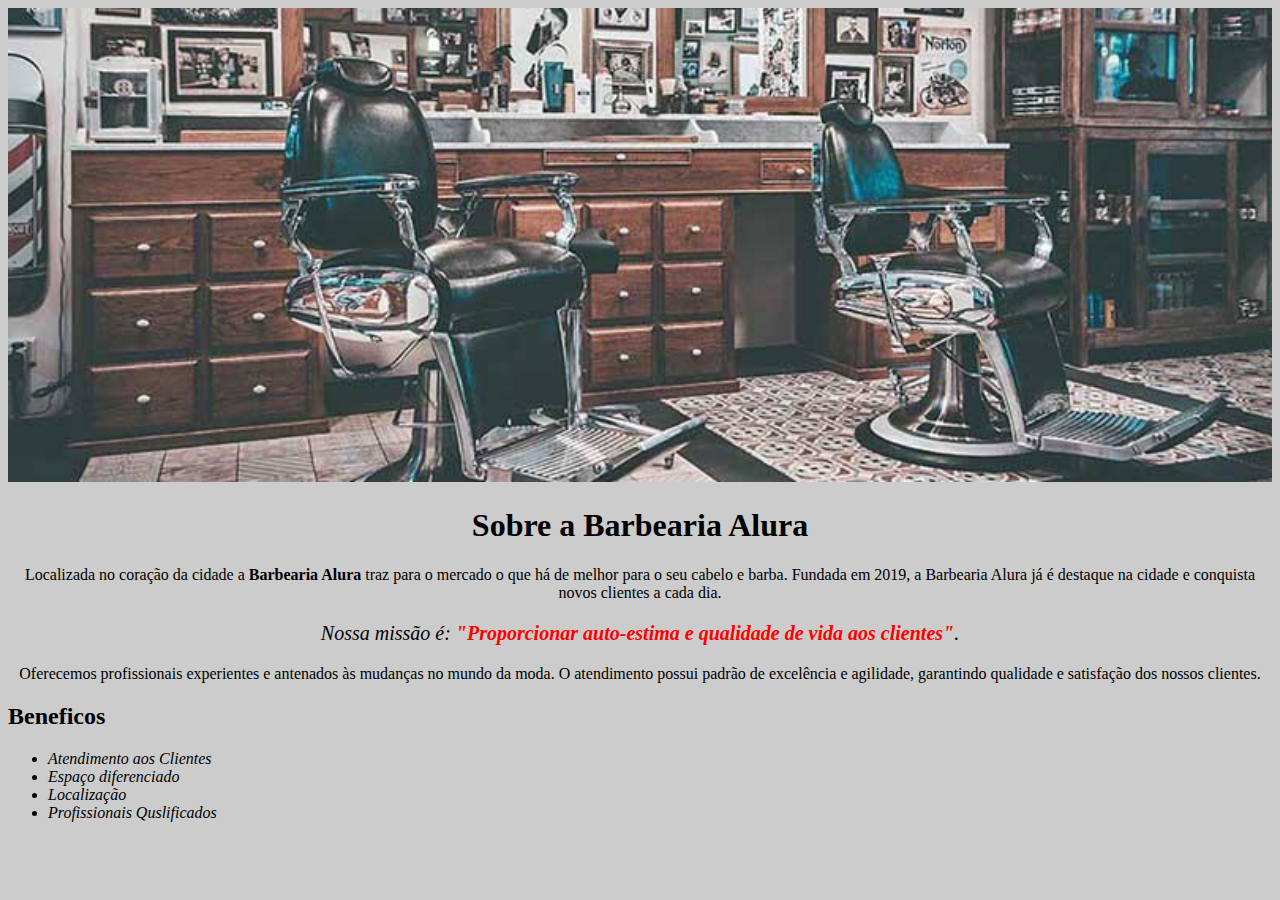
==== index.html @ d8d3c9c1 "Add files via upload" ====
<!DOCTYPE html>
<html lang="pt-br">
    <head>
        <meta charset="UTF-8">
        <title>Barbearia Alura</title>
        <link rel="stylesheet" href="style.css">
        
    </head>

    <body>
        <img  id="banner" src="banner.jpg">

        <h1>Sobre a Barbearia Alura</h1>

        <p> Localizada no coração da cidade a <strong>Barbearia Alura</strong> traz para o mercado o que há de melhor para o seu cabelo e barba. 
        Fundada em 2019, a Barbearia Alura já é destaque na cidade e conquista novos clientes a cada dia.</p>

        <p id="missao"><em>Nossa missão é: <strong>"Proporcionar auto-estima e qualidade de vida aos clientes"</strong>.</em></p>

        <p>Oferecemos profissionais experientes e antenados às mudanças no mundo da moda. 
        O atendimento possui padrão de excelência e agilidade, garantindo qualidade e satisfação dos nossos clientes.</p>

        <h2>Beneficos</h2>

       <ul>
        <li class="itens">Atendimento aos Clientes</li>
        <li class="itens">Espaço diferenciado</li>
        <li class="itens">Localização</li>
        <li class="itens">Profissionais Quslificados</li>
       </ul>
    </body>
</html>
---- style.css ----
body {
  background: #CCCCCC
}

#banner {
   width: 100%;
}

h1 {
   text-align: center
}


p {
    text-align: center;
  }

  #missao {
     font-size: 20px

  }

 em strong {
    color: #FF0000;
  }

  .itens {
   font-style: italic;
  }
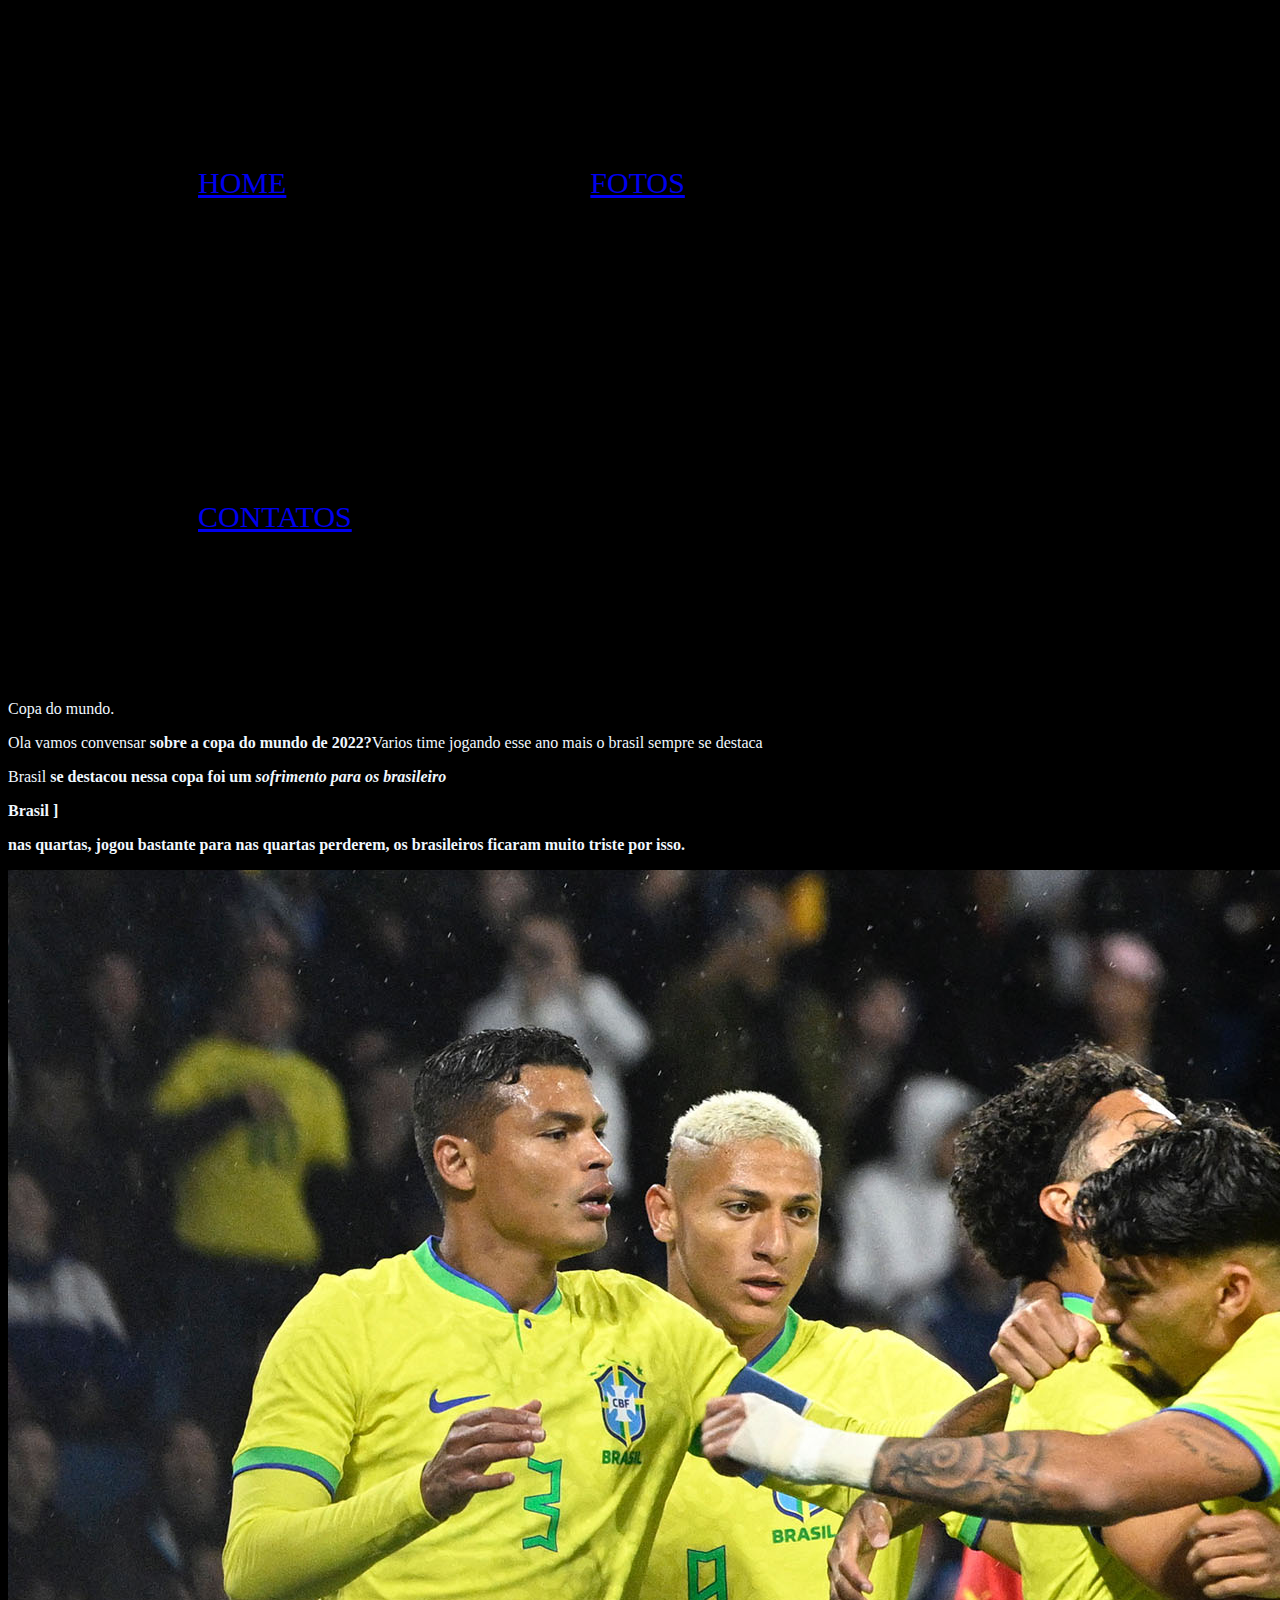
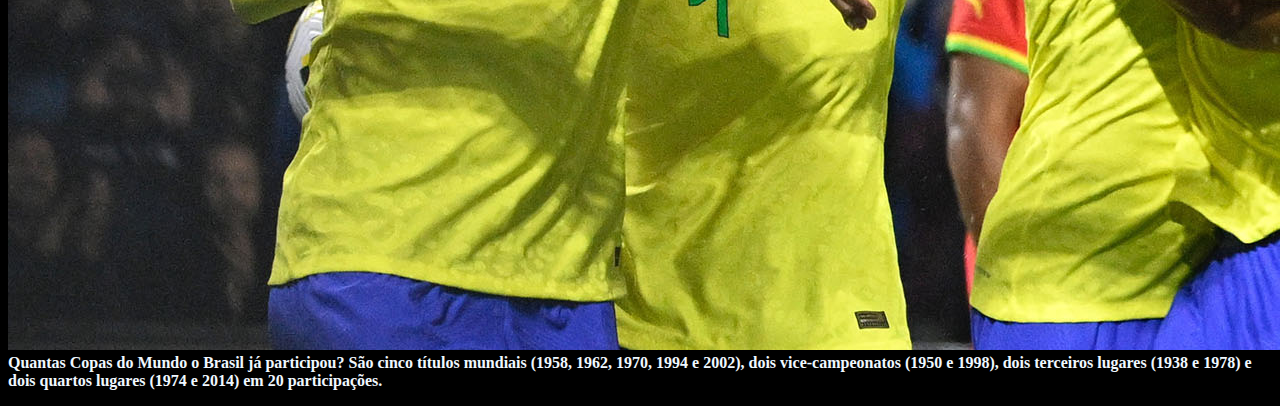
==== commit aef46880: "Add files via upload" ====
--- a/index.html
+++ b/index.html
@@ -1,32 +1,47 @@
 <!DOCTYPE html>
 <html lang="pt-br">
     <head>
-        <meta charset="UTF-8">
-        <title>Barbearia Alura</title>
-        <link rel="stylesheet" href="style.css">
+        <meta charset="utf-8">
+        <meta name="viewport" content="width=device-width">
+        <link rel="stylesheet" href="index.css">
+        <title>Copa do mundo 2022</title>
+    </head>
+    <header>
+        <div class="titulo">
+            <nav>
+                <ul>
+                    <li><a href="index.html">Home</a></li>
+                    <li><a href="fotos.html">Fotos</a></li>
+                    <li><a href="contatos.html">Contatos</a></li>
+                </ul>
+            </nav>
+        </div>
+    </header>
+    <Bbody>
+        <hi> Copa do mundo.</hi>
+        <p>Ola vamos convensar <strong>sobre a copa do mundo de 2022?</strong>Varios <e>time</e> jogando esse ano mais o brasil sempre se destaca</p>
+        <p>Brasil <strong>se destacou nessa copa foi um <em>sofrimento para os brasileiro</em> 
         
-    </head>
+       <p><strong>Brasil</strong>
+    ]  <p>nas quartas, jogou bastante para nas quartas perderem, os brasileiros ficaram muito triste por isso.</p>
+       <img class="imagemprincipal" src="GettyImages-1243454525.jpg"
+       
+       <p>Quantas Copas do Mundo o Brasil já participou?
+        São cinco títulos mundiais (1958, 1962, 1970, 1994 e 2002), dois vice-campeonatos (1950 e 1998), dois terceiros lugares (1938 e 1978) e dois quartos lugares (1974 e 2014) em 20 participações.</p>
+        
+        <img class="imageprincipal " src="ad7523a3d1a139039d9a33bdd76a9ddf.jpg
+        
+        <p> O Campeonato Mundial de Futebol, mais conhecido no Brasil por Copa do Mundo e também conhecida em Portugal como Campeonato do Mundo de FutebO Campeonato Mundial de Futebol, mais conhecido no Brasil por Copa do Mundo e também conhecida em Portugal como Campeonato do Mundo de Futebol, Campeonato Mundial FIFA, ou simplesmente Mundial,[1][2] é uma competição internacional de futebol que ocorre a cada quatro anos, com exceção de 1942 e 1946, quando não foi realizada por conta da Segunda Guerra Mundial. Essa competição, que foi criada em 1928 na França, sob a liderança do presidente Jules Rimet, está aberta a todas as federações reconhecidas pela FIFA (Federação Internacional de Futebol Associado, em francês: Fédération International de Football Association). O antigo nome da taça faz referência a Jules Rimet. A primeira edição ocorreu em 1930 no Uruguai, escolhido como país sede e cuja seleção saiu vencedora.ol, Campeonato Mundial FIFA, ou simplesmente Mundial,[1][2] é uma competição internacional de futebol que ocorre a cada quatro anos, com exceção de 1942 e 1946, quando não foi realizada por conta da Segunda Guerra Mundial. Essa competição, que foi criada em 1928 na França, sob a liderança do presidente Jules Rimet, está aberta a todas as federações reconhecidas pela FIFA (Federação Internacional de Futebol Associado, em francês: Fédération International de Football Association). O antigo nome da taça faz referência a Jules Rimet. A primeira edição ocorreu em 1930 no Uruguai, escolhido como país sede e cuja seleção saiu vencedora.</p>
+   
+    </body>
+</html>
+                
 
-    <body>
-        <img  id="banner" src="banner.jpg">
 
-        <h1>Sobre a Barbearia Alura</h1>
 
-        <p> Localizada no coração da cidade a <strong>Barbearia Alura</strong> traz para o mercado o que há de melhor para o seu cabelo e barba. 
-        Fundada em 2019, a Barbearia Alura já é destaque na cidade e conquista novos clientes a cada dia.</p>
 
-        <p id="missao"><em>Nossa missão é: <strong>"Proporcionar auto-estima e qualidade de vida aos clientes"</strong>.</em></p>
 
-        <p>Oferecemos profissionais experientes e antenados às mudanças no mundo da moda. 
-        O atendimento possui padrão de excelência e agilidade, garantindo qualidade e satisfação dos nossos clientes.</p>
 
-        <h2>Beneficos</h2>
 
-       <ul>
-        <li class="itens">Atendimento aos Clientes</li>
-        <li class="itens">Espaço diferenciado</li>
-        <li class="itens">Localização</li>
-        <li class="itens">Profissionais Quslificados</li>
-       </ul>
-    </body>
-</html>+    
+
--- a/index.css
+++ b/index.css
@@ -0,0 +1,16 @@
+header{
+    background-color: black;
+}
+
+nav li{
+    display: inline-block;
+    text-transform: uppercase;
+    font-weight: solid;
+    font-size:  30px;
+    padding: 150px;
+}
+
+body{
+    background-color: black;
+    color: aliceblue;
+}